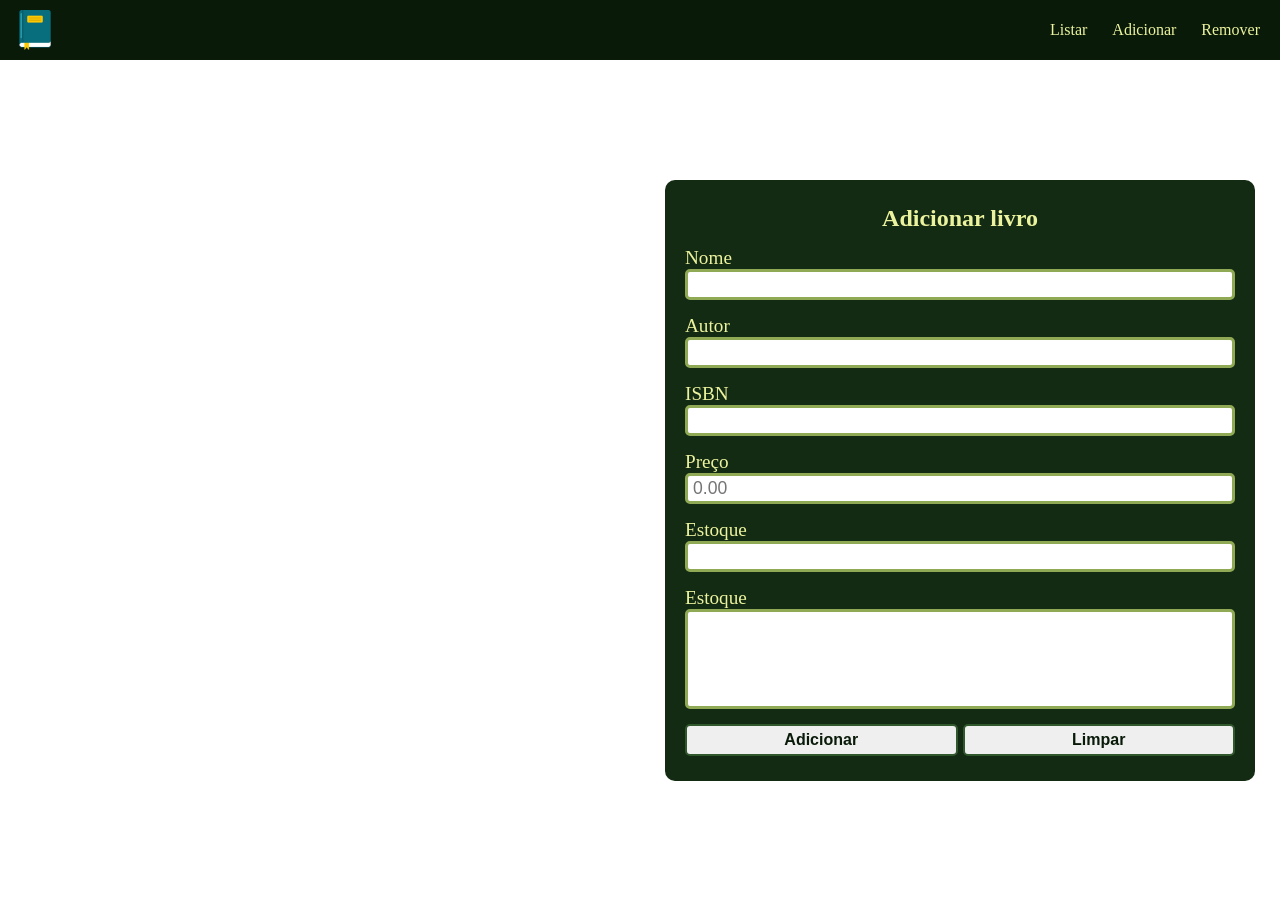
==== adicionar.html @ 90d77fb4 "feat(adicionar): adiciona página de adicionar livro" ====
<!DOCTYPE html>
<html lang="pt-br">

<head>
    <meta charset="UTF-8">
    <meta name="viewport" content="width=device-width, initial-scale=1.0">
    <title>Adicionar Livro</title>
    <link rel="stylesheet" href="../src/assets/css/style.css">
    <link rel="stylesheet" href="../src/assets/css/pages/adicionar.css">
    <script src="../src/assets/js/app.js" defer></script>
</head>

<body>
    <script>
        const header = "../src/components/header.html";

        fetch(header)
            .then((resp) => resp.text())
            .then(
                (data) => (document.body.innerHTML += data),
            );
    </script>

    <main class="main">
        <img src="" alt="">
        <section class="box-adicionar">
            <form action="" class="form-livro">
                <h1>Adicionar livro</h1>
                <div class="box-info">
                    <label for="nome">Nome</label>
                    <input type="text" name="nome" id="nome">
                </div>
                <div class="box-info">
                    <label for="autor">Autor</label>
                    <input type="text" name="autor" id="autor">
                </div>
                <div class="box-info">
                    <label for="isbn">ISBN</label>
                    <input type="text" name="isbn" id="isbn">
                </div>
                <div class="box-info">
                    <label for="preco">Preço</label>
                    <input type="number" step="any" min="0" placeholder="0.00" name="preco" id="preco">
                </div>
                <div class="box-info">
                    <label for="estoque">Estoque</label>
                    <input type="number" min="0" name="estoque" id="estoque">
                </div>
                <div class="box-info">
                    <label for="desc">Estoque</label>
                    <textarea name="descricao" id="desc"></textarea>
                </div>

                <div class="buttons">
                    <button type="submit" class="button adicionar">Adicionar</button>
                    <button type="button" class="button">Limpar</button>
                </div>
            </form>
        </section>
    </main>
</body>

</html>
---- src/assets/css/style.css ----
@import url("./layouts/header.css");

* {
  padding: 0;
  margin: 0;
  vertical-align: baseline;
  list-style: none;
  text-decoration: none;
  border: 0;
  box-sizing: border-box;
  color: var(--light);
  outline: none;
}

body {
  width: 100%;
  min-height: 100dvh;
  display: flex;
  flex-direction: column;
}

body::-webkit-scrollbar {
  width: 0px;
}

main {
  flex: 1;
}

:root {
  --verde-dark: #091a09;
  --verde-dark-2: #132a13;
  --verde-medium: #31572c;
  --verde-light: rgb(144, 169, 85);

  --light: #ecf39e;
  --black: #070707;
}

.button {
  padding: 5px 10px;
  border-radius: 5px;
  color: var(--verde-dark);
  font-size: 1rem;
  font-weight: 700;
  text-align: center;
  border: 2px solid var(--verde-medium);
  transition:
    transform 0.3s,
    color 0.3s,
    border-color 0.3s;
}

.detalhes {
  background-color: rgba(0, 128, 0, 0.3);
  --cor-btn: rgba(0, 128, 0, 0.5);
}

.editar {
  background-color: rgba(255, 255, 0, 0.3);
  --cor-btn: rgba(255, 255, 0, 0.5);
}

.excluir {
  background-color: rgba(255, 0, 0, 0.3);
  --cor-btn: rgba(255, 0, 0, 0.5);
}

.button:hover {
  cursor: pointer;
  transform: translateY(-2px);
  background-color: var(--cor-btn);
  border-color: var(--verde-dark-2);
}
---- src/assets/css/pages/adicionar.css ----
.main {
    display: flex;
}

.main>img {
    width: 50vw;
    flex: 1;
}

.box-adicionar {
    width: 50vw;
    display: flex;
    flex-direction: column;
    align-items: center;
    justify-content: center;
    padding: 25px;
}

.form-livro {
    display: flex;
    flex-direction: column;
    align-items: center;
    gap: 5px;
    background-color: var(--verde-dark-2);
    padding: 25px 20px;
    border-radius: 10px;
    width: 100%;
    gap: 15px;
}

.form-livro .box-info {
    display: flex;
    flex-direction: column;
    width: 100%;
}

.box-info>label {
    font-size: 1.2rem;
}

.box-info>textarea {
    height: 100px;
    resize: none;
}

.box-info>input,
.box-info>textarea {
    font-size: 1.1rem;
    padding: 2px 5px;
    color: var(--black);
    border-radius: 5px;
    border: 3px solid var(--verde-light);
}

.box-info>input:hover,
.box-info>textarea:hover {
    border-color: var(--verde-medium);
}

.box-info>input:focus,
.box-info>textarea:focus {
    border-color: var(--verde-medium);
}

.button:hover {
    background-color: var(--light);
    border-color: var(--verde-light);
}

.buttons {
    width: 100%;
    display: grid;
    gap: 5px;
    grid-template-columns: repeat(2, 1fr);
}

@media (max-width: 850px) {
    .main>img {
        position: absolute;
        z-index: -1;
        width: 100vw;
        height: calc(100% + 48px);
    }

    .box-adicionar {
        flex: 1;
    }
}
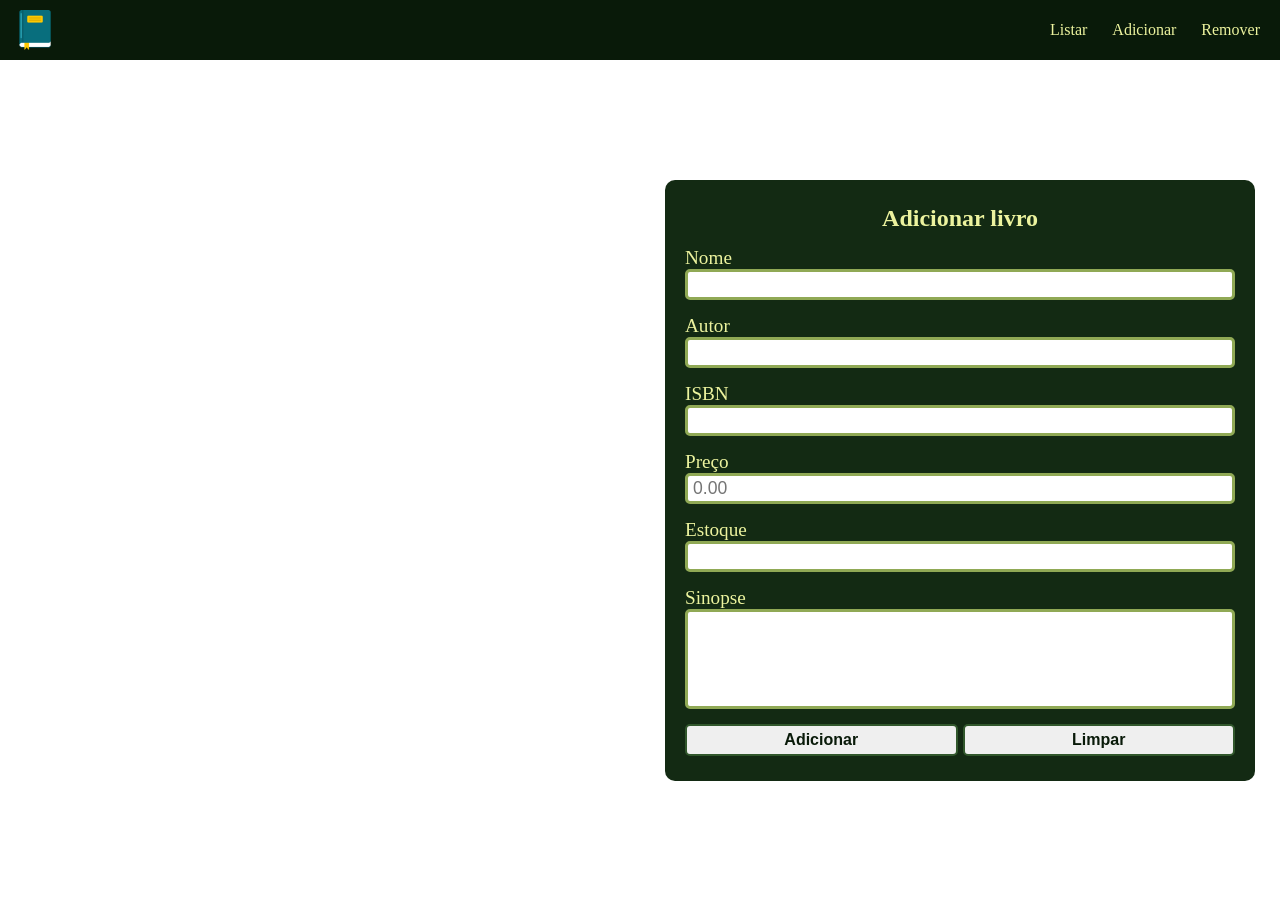
==== commit 64a9840b: "fix(header): altera a inserção do header para evitar perda de eventos no dom" ====
--- a/adicionar.html
+++ b/adicionar.html
@@ -8,6 +8,7 @@
     <link rel="stylesheet" href="../src/assets/css/style.css">
     <link rel="stylesheet" href="../src/assets/css/pages/adicionar.css">
     <script src="../src/assets/js/app.js" defer></script>
+    <script src="../src/assets/js/api/api.js" defer></script>
 </head>
 
 <body>
@@ -17,38 +18,38 @@
         fetch(header)
             .then((resp) => resp.text())
             .then(
-                (data) => (document.body.innerHTML += data),
+                (data) => (document.body.insertAdjacentHTML('afterbegin', data))
             );
     </script>
 
     <main class="main">
         <img src="" alt="">
         <section class="box-adicionar">
-            <form action="" class="form-livro">
+            <form class="form-livro" id="form-livro">
                 <h1>Adicionar livro</h1>
                 <div class="box-info">
                     <label for="nome">Nome</label>
-                    <input type="text" name="nome" id="nome">
+                    <input type="text" name="nome" id="nome" required>
                 </div>
                 <div class="box-info">
                     <label for="autor">Autor</label>
-                    <input type="text" name="autor" id="autor">
+                    <input type="text" name="autor" id="autor" required>
                 </div>
                 <div class="box-info">
                     <label for="isbn">ISBN</label>
-                    <input type="text" name="isbn" id="isbn">
+                    <input type="text" name="isbn" id="isbn" required>
                 </div>
                 <div class="box-info">
                     <label for="preco">Preço</label>
-                    <input type="number" step="any" min="0" placeholder="0.00" name="preco" id="preco">
+                    <input type="number" step="any" min="0" placeholder="0.00" name="preco" id="preco" required>
                 </div>
                 <div class="box-info">
                     <label for="estoque">Estoque</label>
-                    <input type="number" min="0" name="estoque" id="estoque">
+                    <input type="number" min="0" name="estoque" id="estoque" required>
                 </div>
                 <div class="box-info">
-                    <label for="desc">Estoque</label>
-                    <textarea name="descricao" id="desc"></textarea>
+                    <label for="desc">Sinopse</label>
+                    <textarea name="descricao" id="desc" required></textarea>
                 </div>
 
                 <div class="buttons">
--- a/src/assets/css/style.css
+++ b/src/assets/css/style.css
@@ -1,4 +1,5 @@
-@import url("./layouts/header.css");
+@import url('./layouts/header.css');
+@import url('./layouts/modais.css');
 
 * {
   padding: 0;
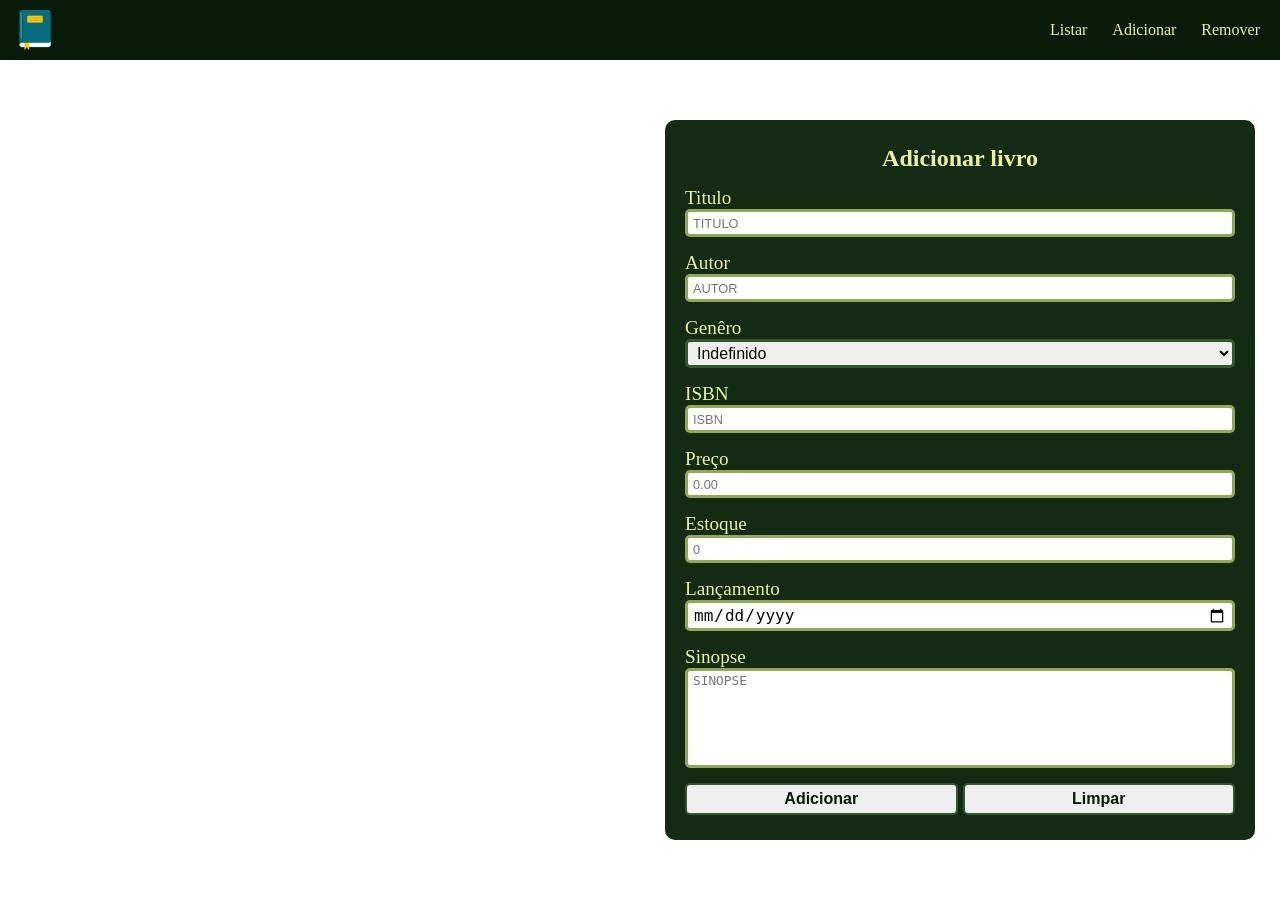
==== commit 1130ad2a: "feat(api): implementa conexao para cadastro de livros" ====
--- a/adicionar.html
+++ b/adicionar.html
@@ -1,64 +1,120 @@
-<!DOCTYPE html>
+<!doctype html>
 <html lang="pt-br">
+    <head>
+        <meta charset="UTF-8" />
+        <meta name="viewport" content="width=device-width, initial-scale=1.0" />
+        <title>Adicionar Livro</title>
+        <link rel="stylesheet" href="../src/assets/css/style.css" />
+        <link rel="stylesheet" href="../src/assets/css/pages/adicionar.css" />
+        <script src="../src/assets/js/app.js" defer></script>
+        <script src="../src/assets/js/api/api.js" defer></script>
+    </head>
 
-<head>
-    <meta charset="UTF-8">
-    <meta name="viewport" content="width=device-width, initial-scale=1.0">
-    <title>Adicionar Livro</title>
-    <link rel="stylesheet" href="../src/assets/css/style.css">
-    <link rel="stylesheet" href="../src/assets/css/pages/adicionar.css">
-    <script src="../src/assets/js/app.js" defer></script>
-    <script src="../src/assets/js/api/api.js" defer></script>
-</head>
+    <body>
+        <script>
+            const header = "../src/components/header.html";
 
-<body>
-    <script>
-        const header = "../src/components/header.html";
+            fetch(header)
+                .then((resp) => resp.text())
+                .then((data) =>
+                    document.body.insertAdjacentHTML("afterbegin", data),
+                );
+        </script>
 
-        fetch(header)
-            .then((resp) => resp.text())
-            .then(
-                (data) => (document.body.insertAdjacentHTML('afterbegin', data))
-            );
-    </script>
+        <main class="main">
+            <img src="" alt="" />
+            <section class="box-adicionar">
+                <form class="form-livro" id="form-livro">
+                    <h1>Adicionar livro</h1>
+                    <div class="box-info">
+                        <label for="nome">Titulo</label>
+                        <input
+                            type="text"
+                            name="titulo"
+                            id="titulo"
+                            placeholder="titulo"
+                            required
+                        />
+                    </div>
+                    <div class="box-info">
+                        <label for="autor">Autor</label>
+                        <input
+                            type="text"
+                            name="autor"
+                            id="autor"
+                            placeholder="autor"
+                            required
+                        />
+                    </div>
+                    <div class="box-info">
+                        <label for="genero">Genêro</label>
+                        <select name="genero" id="genero" required>
+                            <option value="" selected>Indefinido</option>
+                            <option value="ptA04">Ação</option>
+                        </select>
+                    </div>
+                    <div class="box-info">
+                        <label for="isbn">ISBN</label>
+                        <input
+                            type="text"
+                            name="isbn"
+                            id="isbn"
+                            placeholder="ISBN"
+                            number
+                            required
+                        />
+                    </div>
+                    <div class="box-info">
+                        <label for="preco">Preço</label>
+                        <input
+                            type="number"
+                            step="any"
+                            min="0"
+                            placeholder="0.00"
+                            name="preco"
+                            id="preco"
+                            required
+                        />
+                    </div>
+                    <div class="box-info">
+                        <label for="estoque">Estoque</label>
+                        <input
+                            type="number"
+                            min="0"
+                            name="estoque"
+                            id="estoque"
+                            placeholder="0"
+                            required
+                        />
+                    </div>
+                    <div class="box-info">
+                        <label for="lancamento">Lançamento</label>
+                        <input
+                            type="date"
+                            name="lancamento"
+                            id="lancamento"
+                            placeholder="lançamento"
+                            required
+                        />
+                    </div>
+                    <div class="box-info">
+                        <label for="desc">Sinopse</label>
+                        <textarea
+                            name="sinopse"
+                            id="desc"
+                            placeholder="Sinopse"
+                            required
+                        ></textarea>
+                    </div>
 
-    <main class="main">
-        <img src="" alt="">
-        <section class="box-adicionar">
-            <form class="form-livro" id="form-livro">
-                <h1>Adicionar livro</h1>
-                <div class="box-info">
-                    <label for="nome">Nome</label>
-                    <input type="text" name="nome" id="nome" required>
-                </div>
-                <div class="box-info">
-                    <label for="autor">Autor</label>
-                    <input type="text" name="autor" id="autor" required>
-                </div>
-                <div class="box-info">
-                    <label for="isbn">ISBN</label>
-                    <input type="text" name="isbn" id="isbn" required>
-                </div>
-                <div class="box-info">
-                    <label for="preco">Preço</label>
-                    <input type="number" step="any" min="0" placeholder="0.00" name="preco" id="preco" required>
-                </div>
-                <div class="box-info">
-                    <label for="estoque">Estoque</label>
-                    <input type="number" min="0" name="estoque" id="estoque" required>
-                </div>
-                <div class="box-info">
-                    <label for="desc">Sinopse</label>
-                    <textarea name="descricao" id="desc" required></textarea>
-                </div>
-
-                <div class="buttons">
-                    <button type="submit" class="button adicionar">Adicionar</button>
-                    <button type="button" class="button">Limpar</button>
-                </div>
-            </form>
-        </section>
-    </main>
-</body>
-
-</html>+                    <div class="buttons">
+                        <button type="submit" class="button adicionar">
+                            Adicionar
+                        </button>
+                        <button type="button" class="button">Limpar</button>
+                    </div>
+                </form>
+            </section>
+        </main>
+    </body>
+</html>
--- a/src/assets/css/pages/adicionar.css
+++ b/src/assets/css/pages/adicionar.css
@@ -44,8 +44,9 @@
 }
 
 .box-info>input,
-.box-info>textarea {
-    font-size: 1.1rem;
+.box-info>textarea,
+.box-info>select {
+    font-size: 1rem;
     padding: 2px 5px;
     color: var(--black);
     border-radius: 5px;
@@ -53,8 +54,15 @@
 }
 
 .box-info>input:hover,
-.box-info>textarea:hover {
+.box-info>textarea:hover,
+.box-info>select {
     border-color: var(--verde-medium);
+}
+
+.box-info>input::placeholder,
+.box-info>textarea::placeholder {
+    text-transform: uppercase;
+    font-size: 0.8rem;
 }
 
 .box-info>input:focus,
